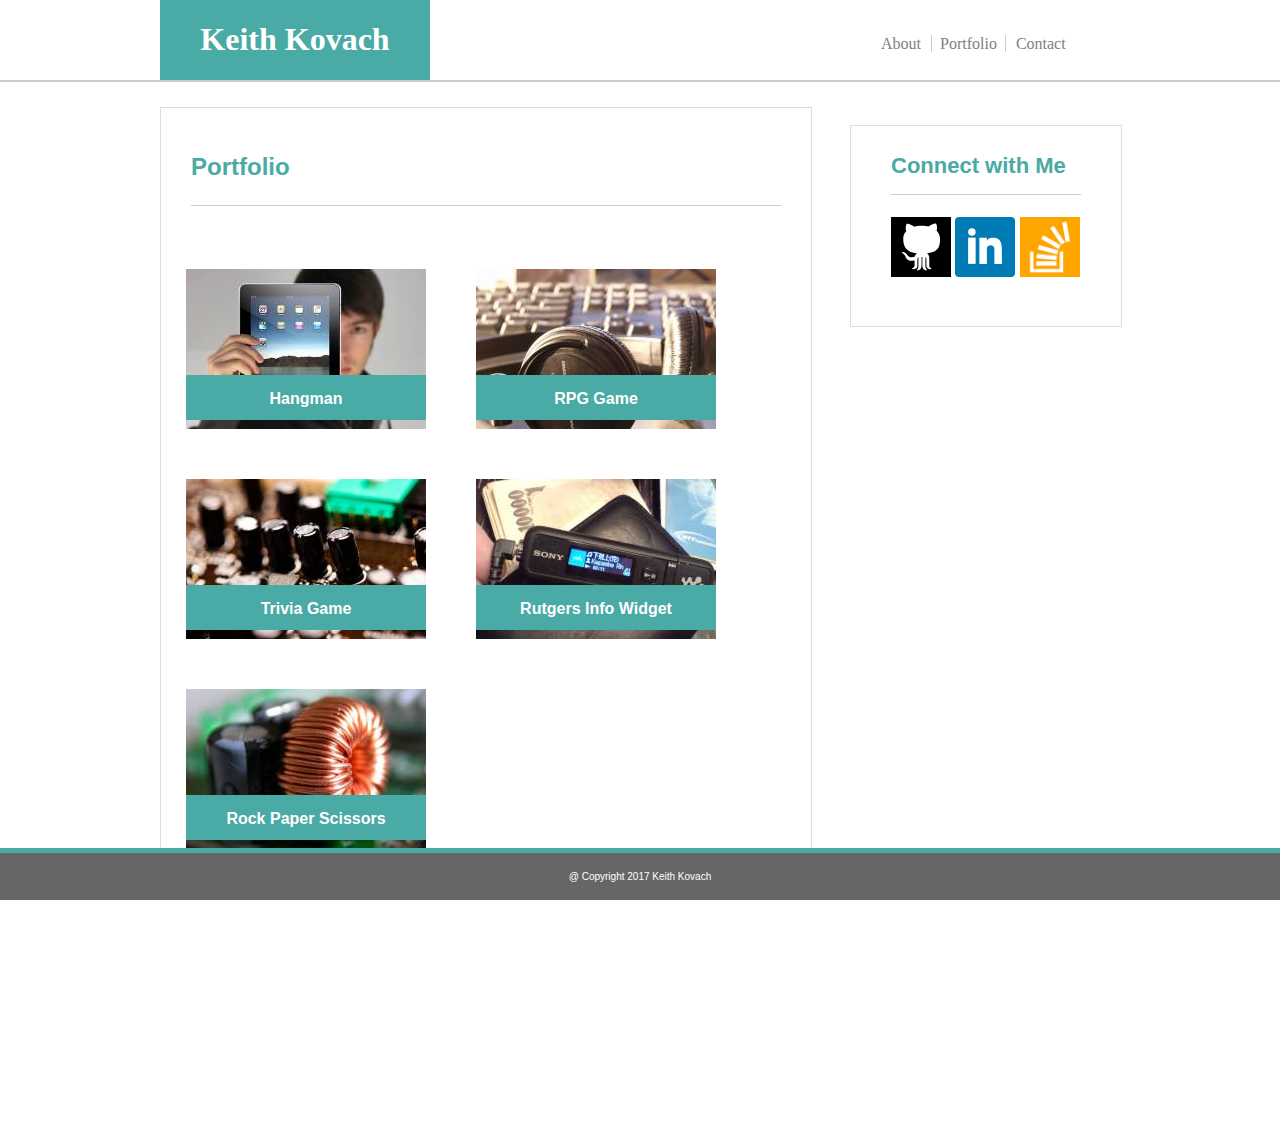
==== portfolio.html @ 71bc2720 "updated" ====
<!DOCTYPE html>
<html lang="en">
	<head>
		<meta charset="UTF-8">
		<meta name="viewport" content="width=device-width, initial-scale=1.0">
		<link rel="stylesheet" href="css/style.css">
		<title>Keith Kovach</title>
	</head>
	<body>
		<div class="Header">

			<!-- Adding Header -->
			<div class="Name"><h1 id="Header_Name">Keith Kovach</h1></div>
			<link rel="stylesheet" href="css/style.css">
			
			<!-- Adding Nav Menu -->
			<div class="Nav">
				<a href="index.html" class="about_contact">About</a>
				<a href="portfolio.html" id="portfolio">Portfolio</a>
				<a href="contact.html" class="about_contact">Contact</a>
			</div>
		</div>
		<div class="about_me">
			<h2 id="About_Header">Portfolio</h2>
			<br>
			<div class="portfolio">
				<a href="youtube.com" target="_blank" class="aref"><img src="images/hangman.jpg" alt="stock hangman image"><h4 class="portfolio_image_text">Hangman</h4></a>
				<a href="google.com" target="_blank" class="aref"><img src="images/rock_paper_scissors.jpg" alt="stock rock paper scissors image"><h4 class="portfolio_image_text">RPG Game</h4></a>
				<a href="#" target="_blank" class="aref"><img src="images/rpg_game.jpg" alt="stock RPG game image"><h4 class="portfolio_image_text">Trivia Game</h4></a>
				<a href="#" target="_blank" class="aref"><img src="images/rutgers_info_widget.jpg" alt="stock widge image"><h4 class="portfolio_image_text">Rutgers Info Widget</h4></a>
				<a href="#" target="_blank" class="aref"><img src="images/trivia_game.jpg" alt="stock trivia game image"><h4 class="portfolio_image_text">Rock Paper Scissors</h4></a>				
			</div>
		</div>

		<!-- Adding Connect with me division -->
		<div class="contact_connect">
			<!-- Adding header to connect division -->
			<div><h3 class="connect_with_me">Connect with Me</h3></div>
			<!-- adding social media buttons/links -->
			<div class="social_media">
				<a href="https://github.com/Kovachks" target="_blank"><img src="images/github_image.svg" class="left_connect_image"></a>
				<a href="https://www.linkedin.com/in/keith-kovach-18687583/" target="_blank"><img src="images/linkedin_image.svg" class="connect_image"></a>
				<a href="https://stackoverflow.com/users/8210602/kovachks" target="_blank"><img src="images/stackoverflow_image.png" class="right_connect_image"></a>
			</div>
		</div>
	<!-- Adding footer to site -->
		<div class="footer">
			<p class="footer_copyright">@ Copyright 2017 Keith Kovach</p>
		</div>
	</body>
</html>
---- css/style.css ----
head {
	font-family: 'Georgia', Times, Times New Roman, serif;
	margin: 0;
	padding: 0;
}
body {
	background-image: url("https://www.toptal.com/designers/subtlepatterns/patterns/concrete_seamless.png");
	font-family: 'Arial', 'Helvetica Neue', Helvetica, sans-serif;
	margin: 0;
}
.Header {
	font-family: 'Georgia', Times, Times New Roman, serif;
	position: relative;
	top: 0;
	width: 100%;
	height: 80px;
	background-color: white;
	border-bottom-width: 2px;
	border-bottom-style: solid;
	border-bottom-color: #ccc;
	z-index: 1;
}
.Name {
	position: absolute;
	height: 100%;
	background-color: #4aaaa5;
	width: 270px;
	color: white;
	left: 160px;
	text-align: center;
	top: 0%;
}
#Header_Name {
	position: absolute;
	top: 0px;
	width: 100%;
}
.Nav {
	position: absolute;
	top: 35px;
	left: 875px;
	float: left;
	color: #4aaaa5;
	z-index: 2;
}
#portfolio {
	text-decoration: none;
	border-left: 1px solid #ccc;
	border-right: 1px solid #ccc;
	padding-left: 8px;
	padding-right: 8px;
	color: grey;
}
.Nav a.about_contact:hover {
	background-color: #cdcdcd;
}
.Nav a.about_contact:active {
	text-decoration: underline;
}
.Nav a#portfolio:hover {
	background-color: #cdcdcd;
}
.Nav a#portfolio:active {
	text-decoration: underline;
}
.about_contact {
	text-decoration: none;
	border-width: 50px;
	color: grey;
	padding: 0 6px;
}
.about_me {
	position: relative;
	width: 650px;
	background-color: #ffffff;
	top: 0px;
	left: 160px;
	margin-top: 25px;
	border: 1px solid #dddddd;
	margin-bottom: 250px;
}
#About_Header {	
	color: #4aaaa5;
	border-bottom: 1px solid #ccc;
	margin-left: 30px;
	margin-right: 30px;
	padding-bottom: 24px;
	padding-top: 25px;
	padding-right: 20px;
}
#profile_picture{
	float: left;
	padding-right: 20px;
	padding-left: 30px;
}
.about_me_text {
	margin: 0;
	margin-left: 30px;
	padding-bottom: 10px;
	color: #777777;
	margin-right: 30px;
}
.connect {
	position: relative;
	float: left;
	left: 850px;
	bottom: 280px;
	height: 200px;
	width: 270px;
	background-color: #ffffff;
	border: 1px solid #dddddd;
}
.connect_with_me {
	color: #4aaaa5;
	font-size: 22px;
	border-bottom: 1px solid #ccc;
	margin-left: 40px;
	margin-right: 40px;
	padding-bottom: 15px;
	padding-top: 5px;
}
.social_media {
	margin-top: 10px;
}
.connect_image {
	height: 60px;
	width: 60px;
}
.left_connect_image {
	height: 60px;
	width: 60px;
	margin-left: 40px;

}
.right_connect_image {
	height: 60px;
	width: 60px;
	margin-right: 40px;
}
.footer {
	position: fixed;
	height: ;
	bottom: 0;
	width: 100%;
	background-color: #666666;
	border-top: 5px solid #4aaaa5;
}
.footer_copyright {
	text-align: center;
	color: #ffffff;
	font-size: 10px;
	padding: 8px 0 8px 0;
}
#contact {
	position: absolute;
	width: 650px;
	background-color: #ffffff;
	left: 160px;
	top: 125px;
	border: 1px solid #dddddd;	
	margin-bottom: 350px;
}
#contact_header {
	color: #4aaaa5;
	border-bottom: 1px solid #ccc;
	margin: 0 30px 0 30px;
	padding-bottom: 24px;
	padding-top: 25px;
	padding-right: 20px;
}
.contact_title {
	font-weight: normal;
	margin: 5px 0 5px 30px;
	margin-left: 30px;
}
textarea {
	width: 80%;
	margin-left: 30px;
	border-color: grey;
	border-width: 1px;
}
#message_box {
	height: 200px;
	margin-bottom: 25px;
	margin-left: 30px;
	width: 80%;
}
.button {
	border: none;
	background-color: #4aaaa5;
	padding: 10px 50px;
	margin: 0 0 30px 30px;
	color: white;
}
button:hover {
	opacity: .5;
}
.contact_connect {
	position: absolute;
	float: left;
	left: 850px;
	top: 125px;
	height: 200px;
	width: 270px;
	background-color: #ffffff;
	border: 1px solid #dddddd;
}
.portfolio {
	position: relative;
	width: 100%;
	height: 650px;
}
.portfolio_image_text {
	color: white;
	position: absolute;
	padding-top: 15px;
	width: 240px;
	height: 30px;
	background-color: #4aaaa5;
	margin-left: 25px;
	top: 110px;
	text-align: center;
}
.portfolio img{
	float: left;
	margin: 25px;
}
.aref {
	position: relative;
	float: left;
}
---- css/style.css ----
head {
	font-family: 'Georgia', Times, Times New Roman, serif;
	margin: 0;
	padding: 0;
}
body {
	background-image: url("https://www.toptal.com/designers/subtlepatterns/patterns/concrete_seamless.png");
	font-family: 'Arial', 'Helvetica Neue', Helvetica, sans-serif;
	margin: 0;
}
.Header {
	font-family: 'Georgia', Times, Times New Roman, serif;
	position: relative;
	top: 0;
	width: 100%;
	height: 80px;
	background-color: white;
	border-bottom-width: 2px;
	border-bottom-style: solid;
	border-bottom-color: #ccc;
	z-index: 1;
}
.Name {
	position: absolute;
	height: 100%;
	background-color: #4aaaa5;
	width: 270px;
	color: white;
	left: 160px;
	text-align: center;
	top: 0%;
}
#Header_Name {
	position: absolute;
	top: 0px;
	width: 100%;
}
.Nav {
	position: absolute;
	top: 35px;
	left: 875px;
	float: left;
	color: #4aaaa5;
	z-index: 2;
}
#portfolio {
	text-decoration: none;
	border-left: 1px solid #ccc;
	border-right: 1px solid #ccc;
	padding-left: 8px;
	padding-right: 8px;
	color: grey;
}
.Nav a.about_contact:hover {
	background-color: #cdcdcd;
}
.Nav a.about_contact:active {
	text-decoration: underline;
}
.Nav a#portfolio:hover {
	background-color: #cdcdcd;
}
.Nav a#portfolio:active {
	text-decoration: underline;
}
.about_contact {
	text-decoration: none;
	border-width: 50px;
	color: grey;
	padding: 0 6px;
}
.about_me {
	position: relative;
	width: 650px;
	background-color: #ffffff;
	top: 0px;
	left: 160px;
	margin-top: 25px;
	border: 1px solid #dddddd;
	margin-bottom: 250px;
}
#About_Header {	
	color: #4aaaa5;
	border-bottom: 1px solid #ccc;
	margin-left: 30px;
	margin-right: 30px;
	padding-bottom: 24px;
	padding-top: 25px;
	padding-right: 20px;
}
#profile_picture{
	float: left;
	padding-right: 20px;
	padding-left: 30px;
}
.about_me_text {
	margin: 0;
	margin-left: 30px;
	padding-bottom: 10px;
	color: #777777;
	margin-right: 30px;
}
.connect {
	position: relative;
	float: left;
	left: 850px;
	bottom: 280px;
	height: 200px;
	width: 270px;
	background-color: #ffffff;
	border: 1px solid #dddddd;
}
.connect_with_me {
	color: #4aaaa5;
	font-size: 22px;
	border-bottom: 1px solid #ccc;
	margin-left: 40px;
	margin-right: 40px;
	padding-bottom: 15px;
	padding-top: 5px;
}
.social_media {
	margin-top: 10px;
}
.connect_image {
	height: 60px;
	width: 60px;
}
.left_connect_image {
	height: 60px;
	width: 60px;
	margin-left: 40px;

}
.right_connect_image {
	height: 60px;
	width: 60px;
	margin-right: 40px;
}
.footer {
	position: fixed;
	height: ;
	bottom: 0;
	width: 100%;
	background-color: #666666;
	border-top: 5px solid #4aaaa5;
}
.footer_copyright {
	text-align: center;
	color: #ffffff;
	font-size: 10px;
	padding: 8px 0 8px 0;
}
#contact {
	position: absolute;
	width: 650px;
	background-color: #ffffff;
	left: 160px;
	top: 125px;
	border: 1px solid #dddddd;	
	margin-bottom: 350px;
}
#contact_header {
	color: #4aaaa5;
	border-bottom: 1px solid #ccc;
	margin: 0 30px 0 30px;
	padding-bottom: 24px;
	padding-top: 25px;
	padding-right: 20px;
}
.contact_title {
	font-weight: normal;
	margin: 5px 0 5px 30px;
	margin-left: 30px;
}
textarea {
	width: 80%;
	margin-left: 30px;
	border-color: grey;
	border-width: 1px;
}
#message_box {
	height: 200px;
	margin-bottom: 25px;
	margin-left: 30px;
	width: 80%;
}
.button {
	border: none;
	background-color: #4aaaa5;
	padding: 10px 50px;
	margin: 0 0 30px 30px;
	color: white;
}
button:hover {
	opacity: .5;
}
.contact_connect {
	position: absolute;
	float: left;
	left: 850px;
	top: 125px;
	height: 200px;
	width: 270px;
	background-color: #ffffff;
	border: 1px solid #dddddd;
}
.portfolio {
	position: relative;
	width: 100%;
	height: 650px;
}
.portfolio_image_text {
	color: white;
	position: absolute;
	padding-top: 15px;
	width: 240px;
	height: 30px;
	background-color: #4aaaa5;
	margin-left: 25px;
	top: 110px;
	text-align: center;
}
.portfolio img{
	float: left;
	margin: 25px;
}
.aref {
	position: relative;
	float: left;
}
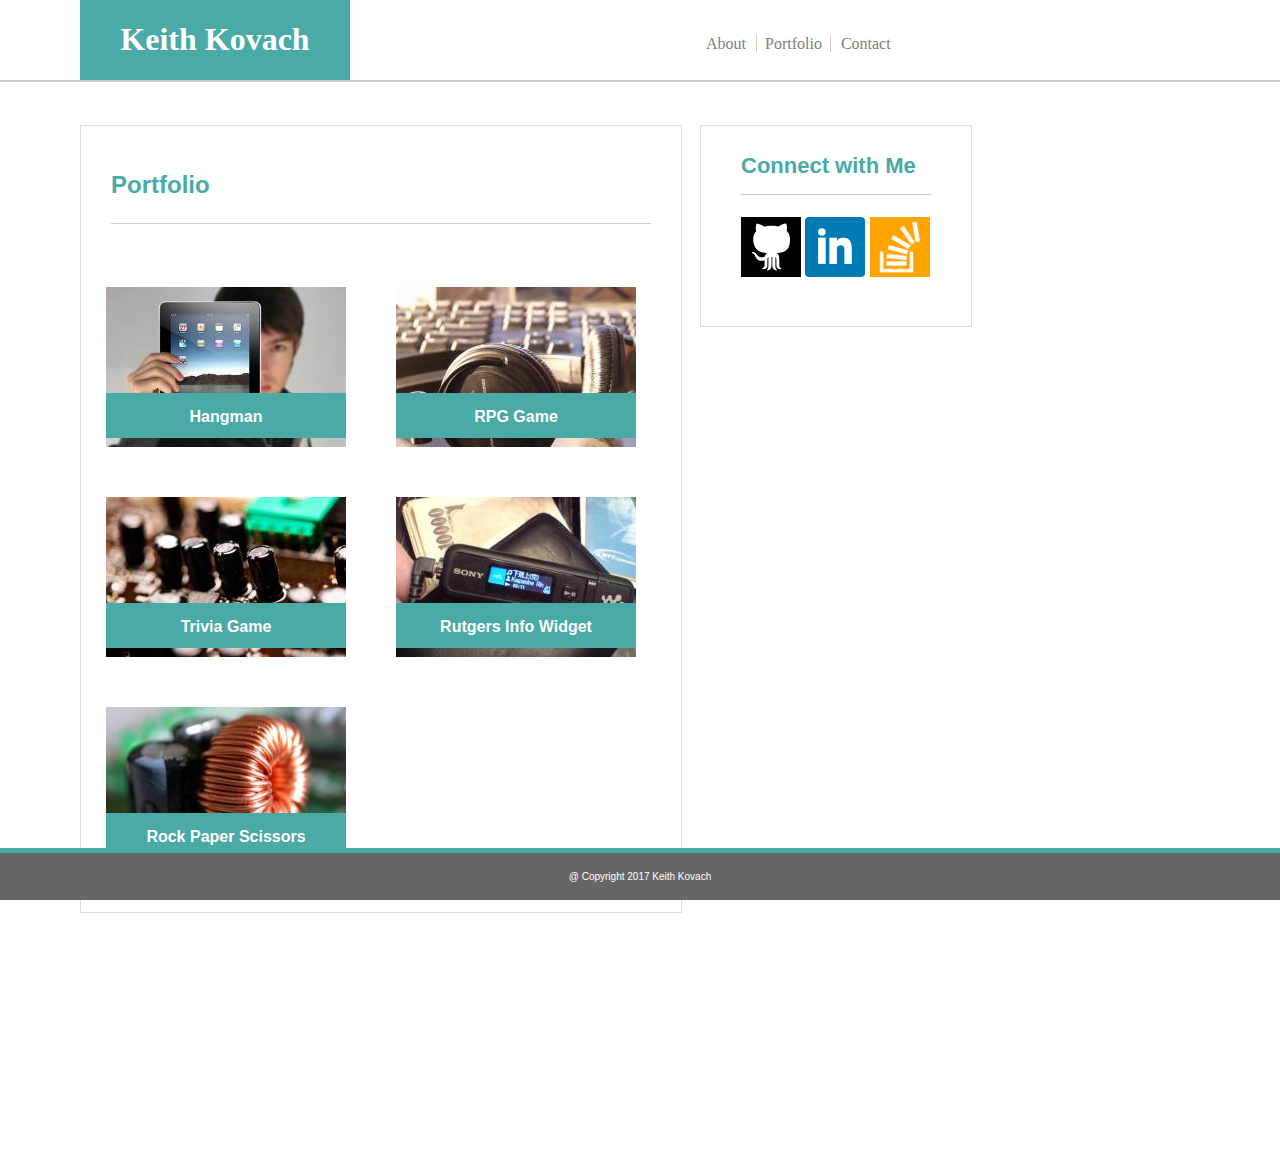
==== commit c5f4dc92: "960 done" ====
--- a/portfolio.html
+++ b/portfolio.html
@@ -20,12 +20,13 @@
 				<a href="contact.html" class="about_contact">Contact</a>
 			</div>
 		</div>
+		<br>
 		<div class="about_me">
 			<h2 id="About_Header">Portfolio</h2>
 			<br>
 			<div class="portfolio">
-				<a href="youtube.com" target="_blank" class="aref"><img src="images/hangman.jpg" alt="stock hangman image"><h4 class="portfolio_image_text">Hangman</h4></a>
-				<a href="google.com" target="_blank" class="aref"><img src="images/rock_paper_scissors.jpg" alt="stock rock paper scissors image"><h4 class="portfolio_image_text">RPG Game</h4></a>
+				<a href="#" target="_blank" class="aref"><img src="images/hangman.jpg" alt="stock hangman image"><h4 class="portfolio_image_text">Hangman</h4></a>
+				<a href="#" target="_blank" class="aref"><img src="images/rock_paper_scissors.jpg" alt="stock rock paper scissors image"><h4 class="portfolio_image_text">RPG Game</h4></a>
 				<a href="#" target="_blank" class="aref"><img src="images/rpg_game.jpg" alt="stock RPG game image"><h4 class="portfolio_image_text">Trivia Game</h4></a>
 				<a href="#" target="_blank" class="aref"><img src="images/rutgers_info_widget.jpg" alt="stock widge image"><h4 class="portfolio_image_text">Rutgers Info Widget</h4></a>
 				<a href="#" target="_blank" class="aref"><img src="images/trivia_game.jpg" alt="stock trivia game image"><h4 class="portfolio_image_text">Rock Paper Scissors</h4></a>				
--- a/css/style.css
+++ b/css/style.css
@@ -26,7 +26,7 @@
 	background-color: #4aaaa5;
 	width: 270px;
 	color: white;
-	left: 160px;
+	left: 80px;
 	text-align: center;
 	top: 0%;
 }
@@ -38,7 +38,7 @@
 .Nav {
 	position: absolute;
 	top: 35px;
-	left: 875px;
+	left: 700px;
 	float: left;
 	color: #4aaaa5;
 	z-index: 2;
@@ -71,10 +71,10 @@
 }
 .about_me {
 	position: relative;
-	width: 650px;
+	width: 600px;
 	background-color: #ffffff;
 	top: 0px;
-	left: 160px;
+	left: 80px;
 	margin-top: 25px;
 	border: 1px solid #dddddd;
 	margin-bottom: 250px;
@@ -153,9 +153,9 @@
 }
 #contact {
 	position: absolute;
-	width: 650px;
-	background-color: #ffffff;
-	left: 160px;
+	width: 600px;
+	background-color: #ffffff;
+	left: 80px;
 	top: 125px;
 	border: 1px solid #dddddd;	
 	margin-bottom: 350px;
@@ -198,7 +198,7 @@
 .contact_connect {
 	position: absolute;
 	float: left;
-	left: 850px;
+	left: 700px;
 	top: 125px;
 	height: 200px;
 	width: 270px;
@@ -228,4 +228,68 @@
 .aref {
 	position: relative;
 	float: left;
+}
+
+@media only screen and (max-width: 980px) {
+	#profile_picture {
+		position: static;
+		width: 80%;
+		float: none;
+		padding: 0 10% 5% 10%;
+	}	
+	#about_me_text {
+		float: none;
+		position: relative;
+	}
+	.about_me {
+		width: 35%;
+	}
+	.contact_connect {
+		left: 50%;
+	}
+	.Nav {
+		left: 50%;
+	}
+	.Header {
+		width: 100%;
+	}
+	#contact {
+		width: 35%;
+	}
+	.button {
+		padding-right: 10%;
+		padding-left: 10%;
+		text-align: center;
+		max-width: 100%
+	}
+	textarea {
+		margin: 0 10%;
+	}
+	.aref {
+		width: 100%;
+	}
+	.portfolio img {
+		width: 90%;
+		margin: 5%;
+	}
+	.portfolio_image_text {
+		margin: 5%;
+		width:90%;
+		top: 60%;
+	}
+	.about_me {
+		position: relative;
+		overflow: auto;
+	}
+	#About_Header {
+		margin-bottom: 0;
+	}
+}
+
+@media only screen and (max-width: 768px) {
+	
+}
+
+@media only screen and (max-width: 640px) {
+	
 }--- a/css/style.css
+++ b/css/style.css
@@ -26,7 +26,7 @@
 	background-color: #4aaaa5;
 	width: 270px;
 	color: white;
-	left: 160px;
+	left: 80px;
 	text-align: center;
 	top: 0%;
 }
@@ -38,7 +38,7 @@
 .Nav {
 	position: absolute;
 	top: 35px;
-	left: 875px;
+	left: 700px;
 	float: left;
 	color: #4aaaa5;
 	z-index: 2;
@@ -71,10 +71,10 @@
 }
 .about_me {
 	position: relative;
-	width: 650px;
+	width: 600px;
 	background-color: #ffffff;
 	top: 0px;
-	left: 160px;
+	left: 80px;
 	margin-top: 25px;
 	border: 1px solid #dddddd;
 	margin-bottom: 250px;
@@ -153,9 +153,9 @@
 }
 #contact {
 	position: absolute;
-	width: 650px;
-	background-color: #ffffff;
-	left: 160px;
+	width: 600px;
+	background-color: #ffffff;
+	left: 80px;
 	top: 125px;
 	border: 1px solid #dddddd;	
 	margin-bottom: 350px;
@@ -198,7 +198,7 @@
 .contact_connect {
 	position: absolute;
 	float: left;
-	left: 850px;
+	left: 700px;
 	top: 125px;
 	height: 200px;
 	width: 270px;
@@ -228,4 +228,68 @@
 .aref {
 	position: relative;
 	float: left;
+}
+
+@media only screen and (max-width: 980px) {
+	#profile_picture {
+		position: static;
+		width: 80%;
+		float: none;
+		padding: 0 10% 5% 10%;
+	}	
+	#about_me_text {
+		float: none;
+		position: relative;
+	}
+	.about_me {
+		width: 35%;
+	}
+	.contact_connect {
+		left: 50%;
+	}
+	.Nav {
+		left: 50%;
+	}
+	.Header {
+		width: 100%;
+	}
+	#contact {
+		width: 35%;
+	}
+	.button {
+		padding-right: 10%;
+		padding-left: 10%;
+		text-align: center;
+		max-width: 100%
+	}
+	textarea {
+		margin: 0 10%;
+	}
+	.aref {
+		width: 100%;
+	}
+	.portfolio img {
+		width: 90%;
+		margin: 5%;
+	}
+	.portfolio_image_text {
+		margin: 5%;
+		width:90%;
+		top: 60%;
+	}
+	.about_me {
+		position: relative;
+		overflow: auto;
+	}
+	#About_Header {
+		margin-bottom: 0;
+	}
+}
+
+@media only screen and (max-width: 768px) {
+	
+}
+
+@media only screen and (max-width: 640px) {
+	
 }